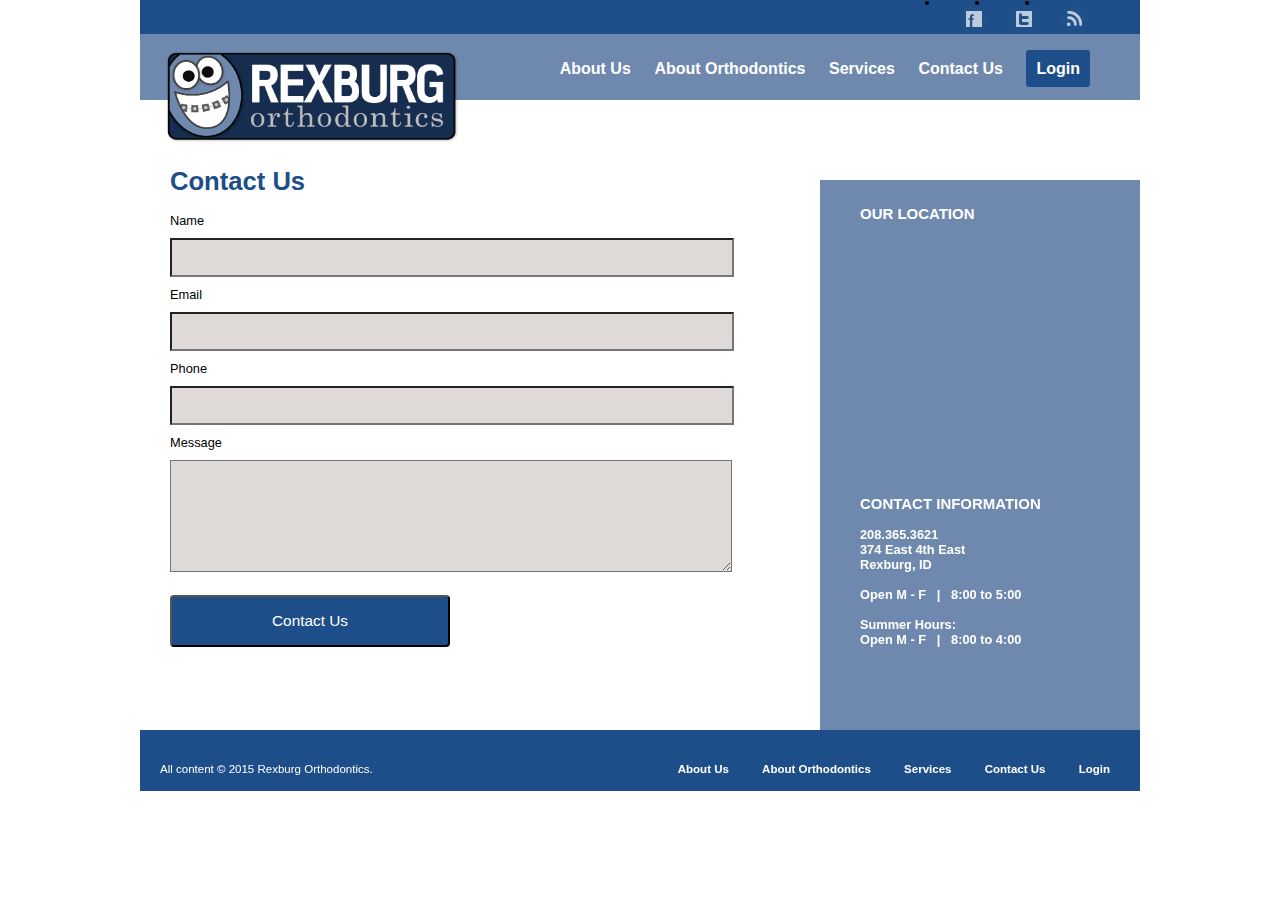
==== home_template/contact.html @ 63bac54c "Created contact page and contact form." ====
<!DOCTYPE html>
<html>
    <head>
        <title>Rexburg Orthodontics</title>
        <meta charset="utf-8"/>
		<link href="style.css" type="text/css" rel="stylesheet" />
    </head>
    <body>
        <header>
            <div id="topbar">
                <ul id="social">
                    <li><a href="#" target="blank"><img src="images/facebook.png" alt="Facebook"></a></li>
                    <li><a href="#" target="blank"><img src="images/twitter.png" alt="Twitter"></a></li>
                    <li><a href="#" target="blank"><img src="images/rss.png" alt="RSS"></a></li>
                </ul>
            </div>
            <a href="/"><img src="images/logo.png" alt="Brigham Dental Logo"/></a>
            <h1>Brigham Dental</h1>
            <nav>
                <ul>
                    <li><a href="about.html">About Us</a></li>
                    <li><a href="about_orthodontics.html">About Orthodontics</a></li>
                    <li><a href="services.html">Services</a></li>
                    <li><a href="contact.html">Contact Us</a></li>
                    <li><a href="login.html" id="login_background">Login</a></li>
                </ul>
            </nav>
        </header>
        <div id="main_contact">
            <h1>Contact Us</h1>
            <form action="#">
                    <label>
                        Name <br />
                        <input type="text" name="name" size="40" maxlength="100" class="highlight"/>
                    </label>
                    <br />
                    <label>
                        Email <br />
                        <input type="email" name="email" size="40" maxlength="100" class="highlight"/>
                    </label>
                    <br />
                    <label>
                        Phone <br />
                        <input type="text" name="phone" size="40" maxlength="100" class="highlight"/>
                    </label>
                    <br />
                    <label for="message">
                         Message <br />
                    </label>
                         <textarea rows="6" cols="40" id="message" class="highlight">
                         </textarea>
                    <br />
                         <input type="submit" value="Contact Us" class="button"/>
            </form>
          </div>
          <aside id="sidebar-contact">
                <h3>OUR LOCATION</h3>
                <iframe src="https://www.google.com/maps/embed?pb=!1m14!1m8!1m3!1d2878.839358686183!2d-111.77276830000001!3d43.817691399999994!3m2!1i1024!2i768!4f13.1!3m3!1m2!1s0x53540af959de342b%3A0xf116811515b9c3ca!2s374+E+4th+S%2C+Rexburg%2C+ID+83440!5e0!3m2!1sen!2sus!4v1427134126510" width="240" height="240" style="border:0"></iframe> 
                <h3>CONTACT INFORMATION</h3>
                <p>208.365.3621<br />
                374 East 4th East<br /> 
                Rexburg, ID<br /><br />
                Open M - F  &nbsp; | &nbsp; 8:00 to 5:00<br /><br />
                Summer Hours:<br /> 
                Open M - F  &nbsp; | &nbsp; 8:00 to 4:00</p>
         </aside>
        <footer class="footer-contact">
			<!-- Could add more sections to the footer: contact info, promotions, etc. -->
			<section id="contact_info">
			</section>
			<section id="current_promo">
			</section>
			<section id="contact_form">
			</section>
            <nav>
                <ul>
                    <li><a href="about.html">About Us</a></li>
                    <li><a href="about_orthodontics.html">About Orthodontics</a></li>
                    <li><a href="services.html">Services</a></li>
                    <li><a href="contact.html">Contact Us</a></li>
                    <li><a href="login.html">Login</a></li>
                </ul>
            </nav>
            <p id="copyright">All content &copy; 2015<span> Rexburg Orthodontics</span>.</p>
        </footer>
    </body>
</html>
---- home_template/style.css ----
body {
	width: 1000px;
	margin: 0px auto;
	font-family: 'Arial Black', Gadget, sans-serif;
	font-size: .8em;
}

header {
	background-color: #6e88ae;
        height: 100px;
}
#topbar {
        background-color: #1d4e89;
        height: 34px;   
}
#social {
        padding-right: 0px;
        margin-left: 760px;
        padding-top: 5px;
        margin-top: 0px;
}
#social li {
        text-decoration: none;
        padding-right: 50px;
        margin-top: -10px;
        float: left;
}
#social li img {
        width: 28px;
        height: 28px;
}
#social ul li a:link {
        text-decoration: none;
}
header img {
	padding: 10px 20px 20px 20px;
	display: inline;
	float: left;
        height: 100px;
        width: 300px;
        position: absolute;
        z-index: 3;
}
h1,h2,h3,h4,h5,h6 {
	font-family: 'Arial Black', Gadget, sans-serif;
	font-weight: bold;
}
header h1 {
	font-size: 1.5em;
	font-weight: bold;
	color: #ffffff;
	padding-left: 30px;
	padding-top: 40px;
}
h1 {
        color: #1d4e89;
}
h2 {
	padding-top: 10px;
	font-size: 1.2em;
}
header nav {
	height: 50px;
        margin-top: -75px;
        text-align: right;
        margin-right: 50px;
}
header nav ul {
	padding-top: 0px;
	float: right;
}
header nav li {
	display: inline; 
	text-decoration: none;
	font-family: 'Arial Black', Gadget, sans-serif;
	color: #ffffff;
	padding-left: 20px;
	font-weight: bold;
        font-size: 16px;
}
nav ul li a:link {
	color: #ffffff;
	text-decoration: none;
}
nav ul li a:visited {
	color: #ffffff;
}
nav ul li a:hover {
	color: #1d4e89;
}
nav ul li a:active {
	color:  #1d4e89;
}
#login_background {
        background-color: #1d4e89;
        padding: 10px;
        border-radius: 3px;
}
#main {
	background-color: #ffffff;
	padding: 0px;
	margin-top: 0px;
}
#main_image {
	width: 100%;
        margin-bottom: -3px;
}
#main_content {
        width: 420px;
        padding: 0px 20px 0px 20px;
        display: inline;
        float: right;
}
#main_contact {
        width: 620px;
        padding: 50px 20px 0px 30px;
        display: inline;
        float: left;
}
#home_image {
        width: 280px;
        padding: 0px 20px 0px 20px;
}
.sidebar {
        background-color:#6e88ae;
        width: 200px;
        padding: 10px 20px 23px 20px;
        display: inline;
        float: left;
        text-align: center;
        font-weight: bold;
        color: #ffffff;
}
#sidebar-contact {
        background-color:#6e88ae;
        width: 260px;
        height: 517px;
        padding: 10px 20px 23px 40px;
        display: inline;
        float: right;
        text-align: left;
        font-weight: bold;
        color: #ffffff;
        margin-top: 80px;
}
.highlight {
        background-color: rgba(215, 208, 205, 0.8);
        padding: 10px 20px 10px 20px; 
        margin-top: 10px;
        margin-bottom: 10px;
        width: 520px;
}
.highlight-messagebox {
        background-color: rgba(215, 208, 205, 0.8);
        padding: 10px 20px 150px 20px;  
        margin-bottom: 10px;
}
.button {
	background-color: #1D4E89;
	-moz-border-radius: 4px;
	-webkit-border-radius: 4px;
	border-radius: 4px;
	display: inline-block;
	cursor: pointer;
	color: #ffffff;
	font-family: 'Trebuchet MS', sans-serif;
	font-size: 1.2em;
	padding: 15px 15px;
	text-decoration: none;
        width: 280px;
        text-align: center;
        margin-top: 10px;
}
.button:hover {
	background-color:#6E88AE;
}
.button:active {
	position:relative;
	top:1px;
}
footer {
	display: block;
	text-align: center;
	color: #cca756;
	padding-top: 21px;
	padding-bottom: 40px;
	background-color: #1d4e89;
	margin-top: 300px;
	margin-bottom: 0px;
	font-size: .9em;
}
.footer-contact {
        display: block;
	text-align: center;
	color: #cca756;
	padding-top: 21px;
	padding-bottom: 40px;
	background-color: #1d4e89;
	margin-top: 630px;
	margin-bottom: 0px;
	font-size: .9em;
}
footer nav ul {
	padding-top: 0px;
	float: right;
}
footer nav li {
	display: inline; 
	text-decoration: none;
	font-family: 'Arial Black', Gadget, sans-serif;
	color: #ffffff;
	padding-right: 30px;
	font-weight: bold;
}
footer ul li a:link {
	color: #ffffff;
	text-decoration: none;
}
footer ul li a:visited {
	color: #ffffff;
}
footer ul li a:hover {
	color: #1d4e89;
}
footer ul li a:active {
	color:  #ffffff;
}
#copyright {
	float: left;
	font-family: 'Arial Black', Gadget, sans-serif;
	color: #ffffff;
	padding-left: 20px;
	
}
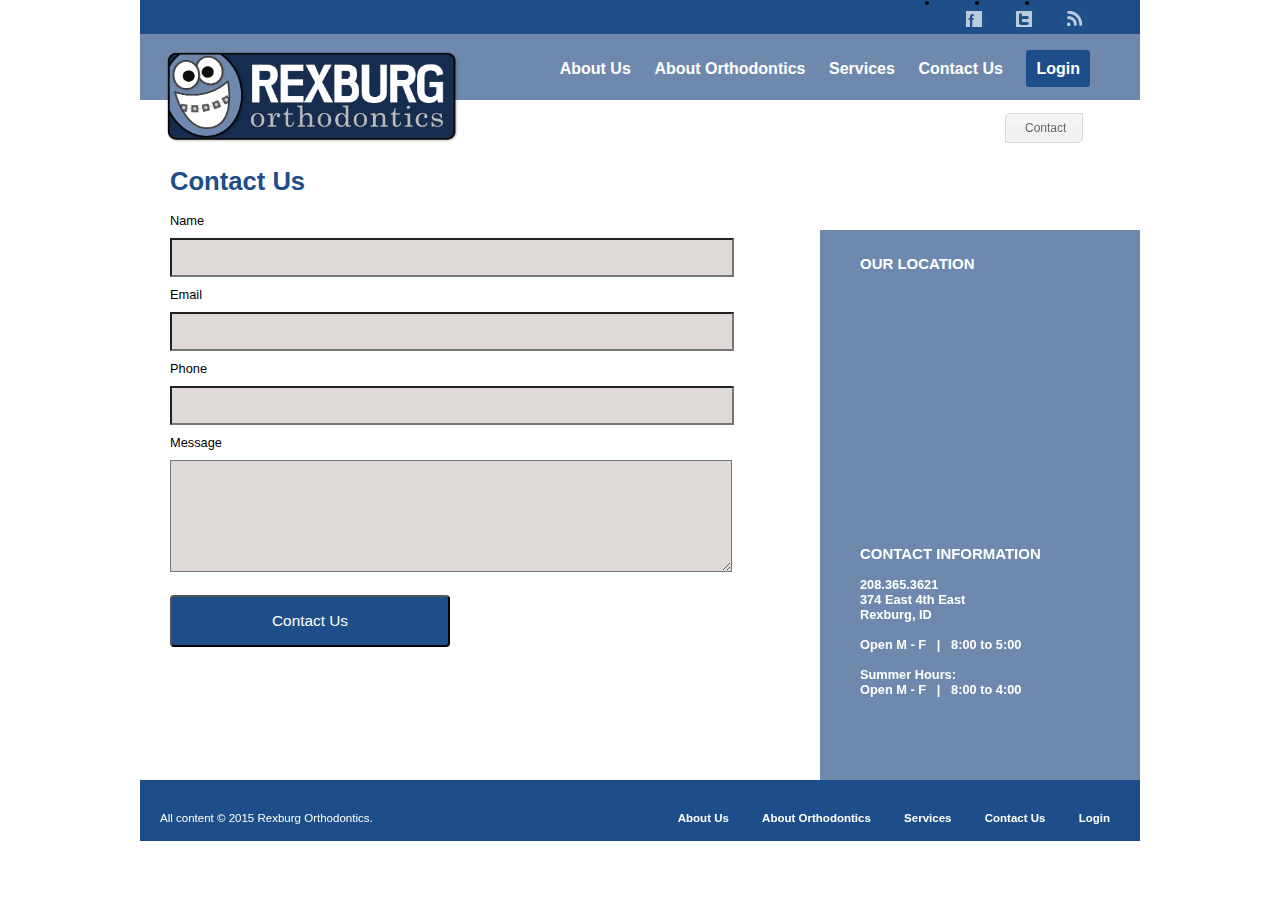
==== commit 93575742: "Added breadcrumbs and search options. Search options are not working and I need help figuring them o" ====
--- a/home_template/contact.html
+++ b/home_template/contact.html
@@ -7,7 +7,35 @@
     </head>
     <body>
         <header>
+            
             <div id="topbar">
+                <!--Another search bar option -->
+                <!--<div class="search">
+			<form name="sform" id="sform" action="#" method="GET">
+				<input autocomplete="off" type="text" name="s" id="s" spellcheck="false" />
+			</form>
+		</div>-->
+              <!-- Need help styling search form. I have the CSS in the style.css at the bottom, but style is linking up to Google's site. Generated here https://cse.google.com/cse/create/new. -->
+               <!-- <div id="google-search">
+                    <div id='cse' style='width: 50%;'></div>
+                        <script src='//www.google.com/jsapi' type='text/javascript'></script>
+                        <script type='text/javascript'>
+                        google.load('search', '1', {language: 'en', style: google.loader.themes.V2_DEFAULT});
+                        google.setOnLoadCallback(function() {
+                          var customSearchOptions = {};
+                          var orderByOptions = {};
+                          orderByOptions['keys'] = [{label: 'Relevance', key: ''} , {label: 'Date', key: 'date'}];
+                          customSearchOptions['enableOrderBy'] = true;
+                          customSearchOptions['orderByOptions'] = orderByOptions;
+                          customSearchOptions['overlayResults'] = true;
+                          var customSearchControl =   new google.search.CustomSearchControl('015144256578299328570:7gujf2argmq', customSearchOptions);
+                          customSearchControl.setResultSetSize(google.search.Search.FILTERED_CSE_RESULTSET);
+                          var options = new google.search.DrawOptions();
+                          options.setAutoComplete(true);
+                          customSearchControl.draw('cse', options);
+                        }, true);
+                        </script>
+                </div> -->
                 <ul id="social">
                     <li><a href="#" target="blank"><img src="images/facebook.png" alt="Facebook"></a></li>
                     <li><a href="#" target="blank"><img src="images/twitter.png" alt="Twitter"></a></li>
@@ -26,6 +54,16 @@
                 </ul>
             </nav>
         </header>
+       <!-- BREADCRUMBS... there is not a lot of depth in site so there may only be one breadcrumb. Use commented portions if more are needed. -->
+       <div id="content" class="clearfix">
+		<div id="breadcrumb2">
+			<ul class="crumbs2">
+				<li class="first"><a href="contact.html">Contact</a></li>
+				<!--<li><a href="#">Archives</a></li>
+				<li class="last"><a href="#">Tips for jQuery Development in HTML5</a></li>--> <!-- use if more breadcrumbs are needed -->				
+			</ul>
+		</div>
+	</div>
         <div id="main_contact">
             <h1>Contact Us</h1>
             <form action="#">
--- a/home_template/style.css
+++ b/home_template/style.css
@@ -12,6 +12,11 @@
 #topbar {
         background-color: #1d4e89;
         height: 34px;   
+}
+#google-search {
+        width: 500px;
+        display: inline;
+        float: left;
 }
 #social {
         padding-right: 0px;
@@ -232,3 +237,229 @@
 	padding-left: 20px;
 	
 }
+/* BREADCRUMB CSS */
+#content { 
+        padding: 0 55px; 
+}
+#breadcrumb, #breadcrumb2 { 
+        float: left; 
+        display: block; 
+}
+#breadcrumb ul, #breadcrumb2 ul { 
+        list-style: none; 
+}
+.crumbs2 { 
+        display: block; 
+        margin-left: 140px; 
+        padding: 0; 
+}
+.crumbs2 li { 
+        display: inline; 
+}
+.crumbs2 li a, .crumbs2 li a:link, .crumbs2 li a:visited { 
+        color: #666; 
+        display: block; 
+        float: left; 
+        font-size: 12px; 
+        padding: 7px 16px 7px 19px; 
+        position: relative; 
+        text-decoration: none; 
+        border: 1px solid #d9d9d9; 
+        border-right-width: 0px; 
+}
+.crumbs2 li a  { 
+	background-image: -webkit-gradient(linear,left bottom,left top,color-stop(0.45, rgb(241,241,241)),color-stop(0.73, rgb(245,245,245)));
+	background-image: -moz-linear-gradient( center bottom, rgb(241,241,241) 45%, rgb(245,245,245) 73%);
+	/* For Internet Explorer 5.5 - 7 */
+	filter: progid:DXImageTransform.Microsoft.gradient(startColorstr=#f1f1f1, endColorstr=#f5f5f5);
+	/* For Internet Explorer 8 */
+	-ms-filter: "progid:DXImageTransform.Microsoft.gradient(startColorstr=#f1f1f1, endColorstr=#f5f5f5)";
+}
+.crumbs2 li.first a { 
+        border-top-left-radius: 5px; 
+        -moz-border-radius-topleft: 5px; 
+        -webkit-border-top-left-radius: 5px; 
+        border-right-width: 1px; 
+        border-bottom-right-radius: 5px; 
+        -moz-border-radius-bottomright: 5px; 
+        -webkit-border-bottom-right-radius: 5px; 
+}
+.crumbs2 li.last a { 
+        border-right-width: 1px; 
+        border-bottom-right-radius: 5px; 
+        -moz-border-radius-bottomright: 5px; 
+        -webkit-border-bottom-right-radius: 5px; 
+}
+.crumbs2 li a:hover { 
+	border-top-color: #c4c4c4;
+	border-bottom-color: #c4c4c4;
+	background-image: -webkit-gradient(linear,left bottom,left top,color-stop(0.45, rgb(241,241,241)),color-stop(0.73, rgb(248,248,248)));
+	background-image: -moz-linear-gradient( center bottom, rgb(241,241,241) 45%, rgb(248,248,248) 73%);
+	/* For Internet Explorer 5.5 - 7 */
+	filter: progid:DXImageTransform.Microsoft.gradient(startColorstr=#f8f8f8, endColorstr=#f1f1f1);
+	/* For Internet Explorer 8 */
+	-ms-filter: "progid:DXImageTransform.Microsoft.gradient(startColorstr=#f8f8f8, endColorstr=#f1f1f1)";
+	color: #333;
+	-moz-box-shadow: 0px 2px 2px #e8e8e8;
+	-webkit-box-shadow: 0px 2px 2px #e8e8e8;
+	box-shadow: 0px 2px 2px #e8e8e8;
+}
+.crumbs2 li a:active {
+	border-top-color: #c4c4c4;
+	border-bottom-color: #c4c4c4;
+	background-image: -webkit-gradient(linear,left bottom,left top,color-stop(0.45, rgb(224,224,224)),color-stop(0.73, rgb(235,235,235)));
+	background-image: -moz-linear-gradient( center bottom, rgb(224,224,224) 45%, rgb(235,235,235) 73%);
+	/* For Internet Explorer 5.5 - 7 */
+	filter: progid:DXImageTransform.Microsoft.gradient(startColorstr=#ebebeb, endColorstr=#e0e0e0);
+	/* For Internet Explorer 8 */
+	-ms-filter: "progid:DXImageTransform.Microsoft.gradient(startColorstr=#ebebeb, endColorstr=#e0e0e0)";
+	color: #333; 
+	box-shadow: -1px 1px 1px 0px #dadada inset;
+	-webkit-box-shadow: -1px 1px 1px 0px #dadada inset;
+	-moz-box-shadow: -1px 1px 1px 0px #dadada inset;
+}
+
+/* Clearfix */
+.clearfix:after { 
+        content: "."; 
+        display: block; 
+        clear: both; 
+        visibility: hidden; 
+        line-height: 0; 
+        height: 0; 
+}
+.clearfix { 
+        display: inline-block; 
+}
+html[xmlns] .clearfix { 
+        display: block; 
+}
+* html .clearfix { 
+        height: 1%; 
+}
+.space { 
+        display: block; 
+        height: 45px; 
+        clear: both;
+}
+
+/* GOOGLE SEARCH CSS */
+
+  .gsc-control-cse {
+    font-family: Arial, sans-serif;
+    /*border-color: #FFFFFF;
+    background-color: #FFFFFF;*/
+  }
+  .gsc-control-cse .gsc-table-result {
+    font-family: Arial, sans-serif;
+  }
+  input.gsc-input, .gsc-input-box, .gsc-input-box-hover, .gsc-input-box-focus {
+    border-color: #D9D9D9;
+  }
+  input.gsc-search-button, input.gsc-search-button:hover, input.gsc-search-button:focus {
+    border-color: #666666;
+    background-color: #CECECE;
+    background-image: none;
+    filter: none;
+
+  }
+  .gsc-tabHeader.gsc-tabhInactive {
+    border-color: #FF9900;
+    background-color: #FFFFFF;
+  }
+  .gsc-tabHeader.gsc-tabhActive {
+    border-color: #E9E9E9;
+    background-color: #E9E9E9;
+    border-bottom-color: #FF9900
+  }
+  .gsc-tabsArea {
+    border-color: #FF9900;
+  }
+  .gsc-webResult.gsc-result, .gsc-results .gsc-imageResult {
+    border-color: #FFFFFF;
+    background-color: #FFFFFF;
+  }
+  .gsc-webResult.gsc-result:hover, .gsc-imageResult:hover {
+    border-color: #FFFFFF;
+    background-color: #FFFFFF;
+  }
+  .gs-webResult.gs-result a.gs-title:link, .gs-webResult.gs-result a.gs-title:link b, .gs-imageResult a.gs-title:link, .gs-imageResult a.gs-title:link b  {
+    color: #0000CC;
+  }
+  .gs-webResult.gs-result a.gs-title:visited, .gs-webResult.gs-result a.gs-title:visited b, .gs-imageResult a.gs-title:visited, .gs-imageResult a.gs-title:visited b {
+    color: #0000CC;
+  }
+  .gs-webResult.gs-result a.gs-title:hover, .gs-webResult.gs-result a.gs-title:hover b, .gs-imageResult a.gs-title:hover, .gs-imageResult a.gs-title:hover b {
+    color: #0000CC;
+  }
+  .gs-webResult.gs-result a.gs-title:active, .gs-webResult.gs-result a.gs-title:active b, .gs-imageResult a.gs-title:active, .gs-imageResult a.gs-title:active b {
+    color: #0000CC;
+  }
+  .gsc-cursor-page {
+    color: #0000CC;
+  }
+  a.gsc-trailing-more-results:link {
+    color: #0000CC;
+  }
+  .gs-webResult .gs-snippet, .gs-imageResult .gs-snippet, .gs-fileFormatType {
+    color: #000000;
+  }
+  .gs-webResult div.gs-visibleUrl, .gs-imageResult div.gs-visibleUrl {
+    color: #008000;
+  }
+  .gs-webResult div.gs-visibleUrl-short {
+    color: #008000;
+  }
+  .gs-webResult div.gs-visibleUrl-short  {
+    display: none;
+  }
+  .gs-webResult div.gs-visibleUrl-long {
+    display: block;
+  }
+  .gs-promotion div.gs-visibleUrl-short {
+    display: none;
+  }
+  .gs-promotion div.gs-visibleUrl-long  {
+    display: block;
+  }
+  .gsc-cursor-box {
+    border-color: #FFFFFF;
+  }
+  .gsc-results .gsc-cursor-box .gsc-cursor-page {
+    border-color: #E9E9E9;
+    background-color: #FFFFFF;
+    color: #0000CC;
+  }
+  .gsc-results .gsc-cursor-box .gsc-cursor-current-page {
+    border-color: #FF9900;
+    background-color: #FFFFFF;
+    color: #0000CC;
+  }
+  .gsc-webResult.gsc-result.gsc-promotion {
+    border-color: #336699;
+    background-color: #FFFFFF;
+  }
+  .gsc-completion-title {
+    color: #0000CC;
+  }
+  .gsc-completion-snippet {
+    color: #000000;
+  }
+  .gs-promotion a.gs-title:link,.gs-promotion a.gs-title:link *,.gs-promotion .gs-snippet a:link  {
+    color: #0000CC;
+  }
+  .gs-promotion a.gs-title:visited,.gs-promotion a.gs-title:visited *,.gs-promotion .gs-snippet a:visited {
+    color: #0000CC;
+  }
+  .gs-promotion a.gs-title:hover,.gs-promotion a.gs-title:hover *,.gs-promotion .gs-snippet a:hover  {
+    color: #0000CC;
+  }
+  .gs-promotion a.gs-title:active,.gs-promotion a.gs-title:active *,.gs-promotion .gs-snippet a:active {
+    color: #0000CC;
+  }
+  .gs-promotion .gs-snippet, .gs-promotion .gs-title .gs-promotion-title-right, .gs-promotion .gs-title .gs-promotion-title-right * {
+    color: #000000;
+  }
+  .gs-promotion .gs-visibleUrl,.gs-promotion .gs-visibleUrl-short  {
+    color: #008000;
+  }